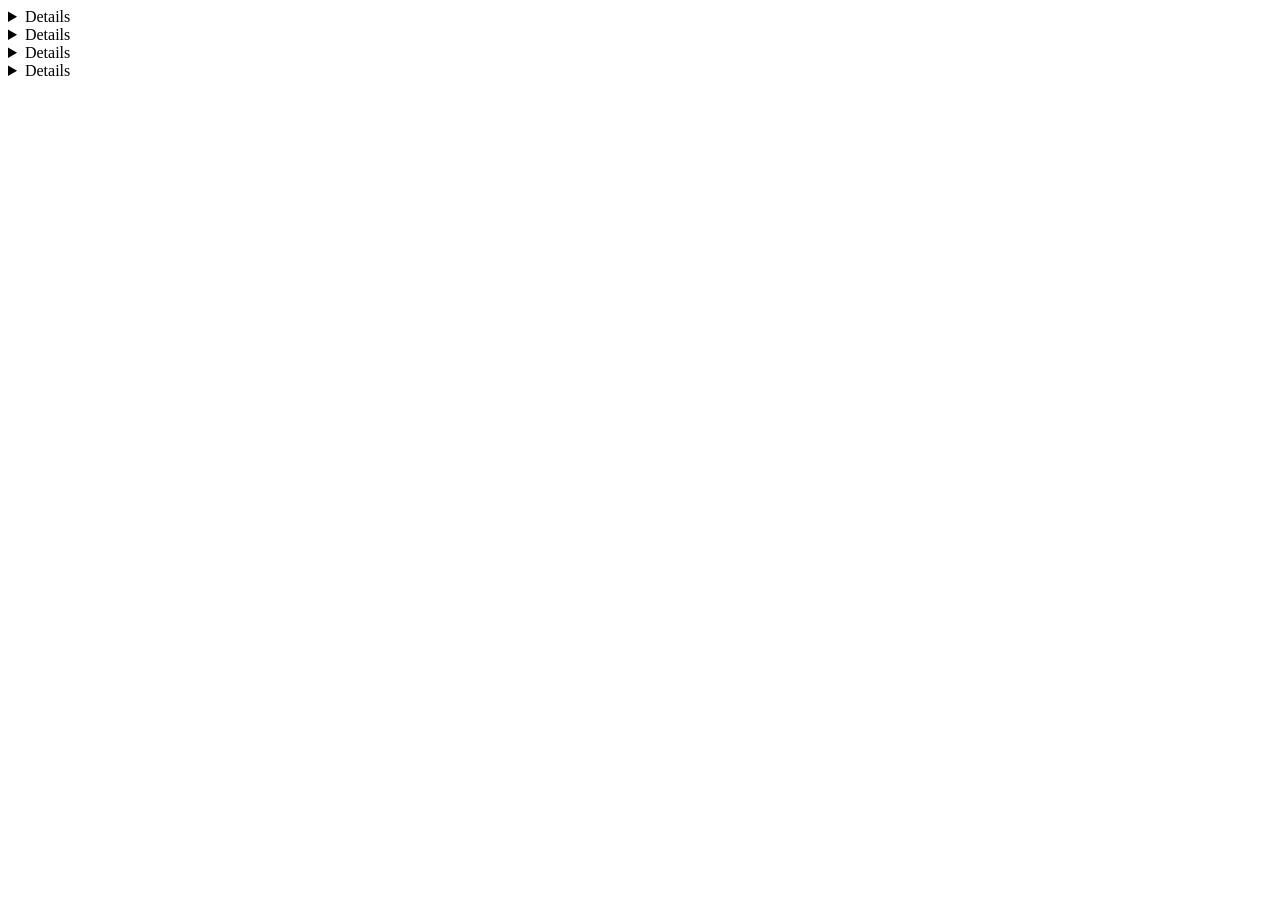
==== HTML/index.html @ b595dc79 "Comecei fazer a homePage so tenho que adicionar as imagems mexer posiçoes dos modais e modificar pra" ====
<!DOCTYPE html>
<html lang="pt-br">
<head>
    <meta charset="UTF-8">
    <meta name="viewport" content="width=device-width, initial-scale=1.0">
    <title>Vagas de Emprego</title>
</head>
<body>
 <details>
   <img src="Bundup imagem.jpg" alt="Bundup" style="width: 10%; height: 0%;">
  <div>
    <h3>Vagas de Emprego Bundup</h3>
    <p>Vagas Disponiveis:<p>
  </div>
</details>

 <details>
   <img src="Bundup imagem.jpg" alt="Bundup" style="width: 10%; height: 0%;">
  <div style="display: center; flex-direction: column; align-items: center;">
    <h3>zion</h3>
    <a href="descricao_zion.html">Vagas de Emprego Disponiveis</a>
    </p>
  </div>
</details>

 <details>
   <img src="Bundup imagem.jpg" alt="Bundup" style="width: 10%; height: 0%;">
  <div style="display: center; flex-direction: column; align-items: center;">
    <h3>Upper</h3>
    <a href="descricao_upper.html">Vagas de Emprego Disponiveis</a>
    </p>
  </div>
</details>

 <details>
   <img src="" alt="" style="">
  <div style="display: center; flex-direction: column; align-items: center;">
    <h3>Cosmos</h3>
    <a href="descricao_cosmos.html">Vagas de Emprego Disponiveis</a>
    </p>
  </div>
</details>




</body>
</html>
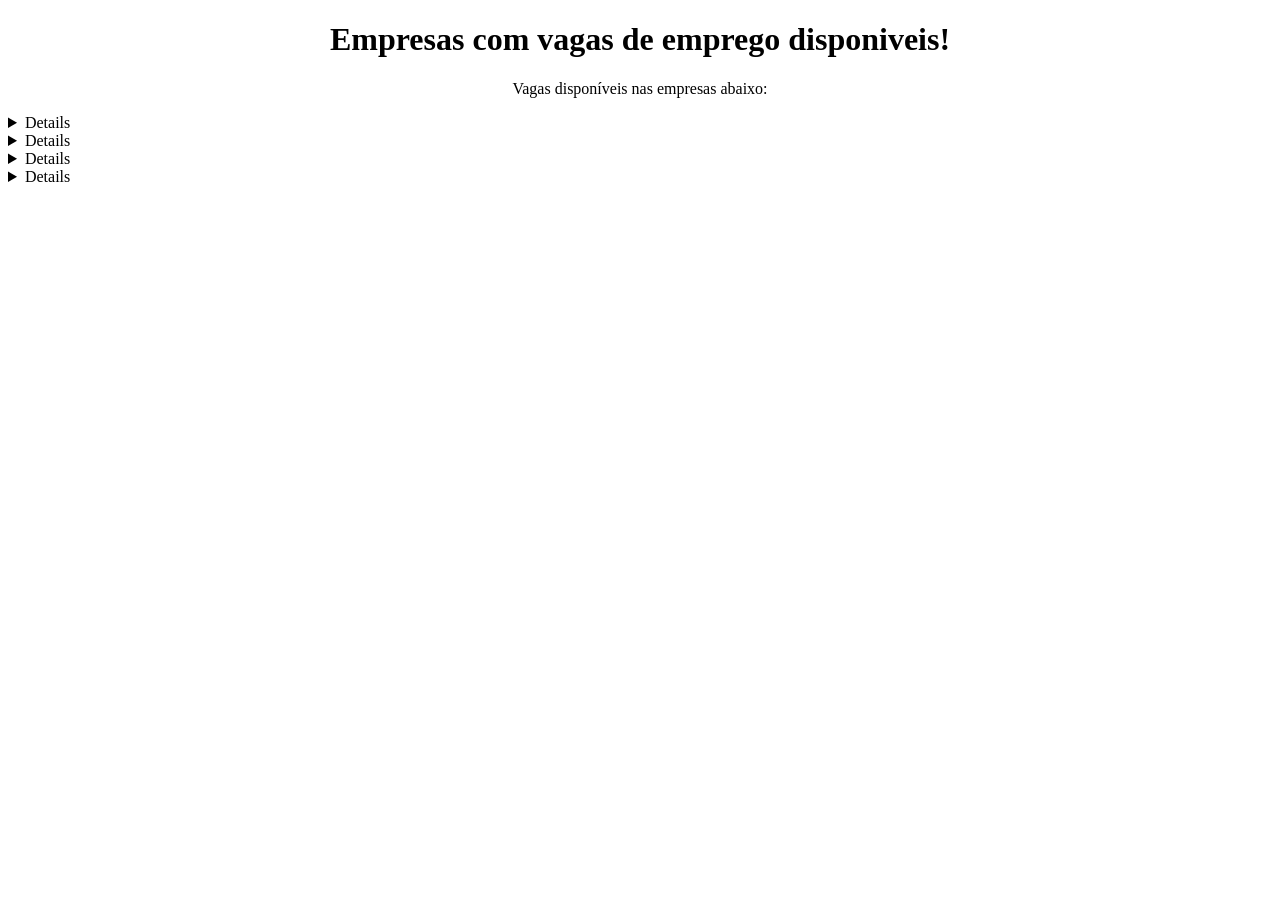
==== commit 24547905: "So mexendo a introduçao" ====
--- a/HTML/index.html
+++ b/HTML/index.html
@@ -3,28 +3,31 @@
 <head>
     <meta charset="UTF-8">
     <meta name="viewport" content="width=device-width, initial-scale=1.0">
-    <title>Vagas de Emprego</title>
+    <title>Vagas de Emprego Facil</title>
 </head>
+  <link rel="stylesheet" href="style.css">
 <body>
+   <h1 style="text-align: center;">Empresas com vagas de emprego disponiveis!</h1>
+   <p style="text-align: center;">Vagas disponíveis nas empresas abaixo:</p>
  <details>
    <img src="Bundup imagem.jpg" alt="Bundup" style="width: 10%; height: 0%;">
   <div>
     <h3>Vagas de Emprego Bundup</h3>
-    <p>Vagas Disponiveis:<p>
+    <a href="descricao_bundup.html">Vagas Disponiveis</a>
   </div>
 </details>
 
  <details>
    <img src="Bundup imagem.jpg" alt="Bundup" style="width: 10%; height: 0%;">
   <div style="display: center; flex-direction: column; align-items: center;">
-    <h3>zion</h3>
-    <a href="descricao_zion.html">Vagas de Emprego Disponiveis</a>
+    <h3>Zion</h3>
+    <a href="descricao_zion.html" class="">Vagas de Emprego Disponiveis</a>
     </p>
   </div>
 </details>
 
  <details>
-   <img src="Bundup imagem.jpg" alt="Bundup" style="width: 10%; height: 0%;">
+   <img src="uper.webp" alt="Bundup" style="width: 10%; height: 0%;">
   <div style="display: center; flex-direction: column; align-items: center;">
     <h3>Upper</h3>
     <a href="descricao_upper.html">Vagas de Emprego Disponiveis</a>
@@ -32,8 +35,8 @@
   </div>
 </details>
 
- <details>
-   <img src="" alt="" style="">
+<details>
+   <img src="cosmos.webp" alt="Cosmos" style="width: 10%; height: 0%;">
   <div style="display: center; flex-direction: column; align-items: center;">
     <h3>Cosmos</h3>
     <a href="descricao_cosmos.html">Vagas de Emprego Disponiveis</a>
@@ -43,6 +46,5 @@
 
 
 
-
 </body>
 </html>
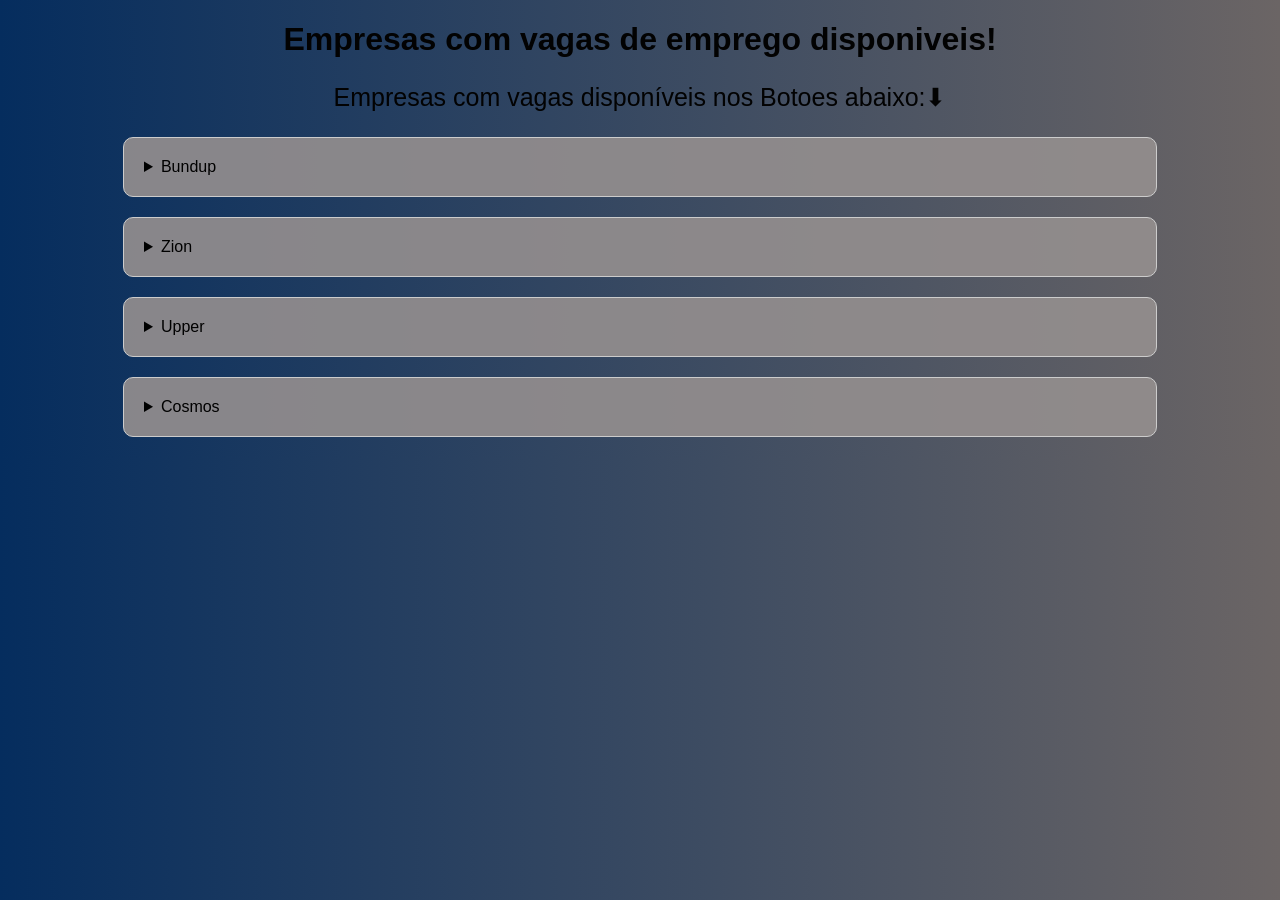
==== commit 98c8a46e: "melhorando a Home page" ====
--- a/HTML/index.html
+++ b/HTML/index.html
@@ -4,29 +4,33 @@
     <meta charset="UTF-8">
     <meta name="viewport" content="width=device-width, initial-scale=1.0">
     <title>Vagas de Emprego Facil</title>
+      <link rel="stylesheet" href="style.css">
 </head>
-  <link rel="stylesheet" href="style.css">
 <body>
    <h1 style="text-align: center;">Empresas com vagas de emprego disponiveis!</h1>
-   <p style="text-align: center;">Vagas disponíveis nas empresas abaixo:</p>
+   <p style="text-align: center;">Empresas com vagas disponíveis nos Botoes abaixo:⬇</p>
  <details>
+  <summary>Bundup</summary>
    <img src="Bundup imagem.jpg" alt="Bundup" style="width: 10%; height: 0%;">
   <div>
-    <h3>Vagas de Emprego Bundup</h3>
+    <h3>Empresa multicanal e varejista especializada em merchandise e produtos oficiais licenciados</h3>
     <a href="descricao_bundup.html">Vagas Disponiveis</a>
   </div>
 </details>
 
  <details>
+    <summary>Zion</summary>
    <img src="Bundup imagem.jpg" alt="Bundup" style="width: 10%; height: 0%;">
   <div style="display: center; flex-direction: column; align-items: center;">
     <h3>Zion</h3>
+     <h4>tecnologia e inteligência de negócios:</h4>
     <a href="descricao_zion.html" class="">Vagas de Emprego Disponiveis</a>
     </p>
   </div>
 </details>
 
  <details>
+    <summary>Upper</summary>
    <img src="uper.webp" alt="Bundup" style="width: 10%; height: 0%;">
   <div style="display: center; flex-direction: column; align-items: center;">
     <h3>Upper</h3>
@@ -36,6 +40,7 @@
 </details>
 
 <details>
+    <summary>Cosmos</summary>
    <img src="cosmos.webp" alt="Cosmos" style="width: 10%; height: 0%;">
   <div style="display: center; flex-direction: column; align-items: center;">
     <h3>Cosmos</h3>
@@ -45,6 +50,5 @@
 </details>
 
 
-
 </body>
 </html>
--- a/HTML/style.css
+++ b/HTML/style.css
@@ -0,0 +1,42 @@
+body {
+    background: linear-gradient(to right, #052d5e, #6b6565);
+    font-family: Arial, sans-serif;
+    margin: 20px;
+    transition: background-color 0.19s ease-in-out;
+}
+
+h1 {
+    color: #020202;
+}
+
+details {
+    background: rgba(148, 143, 143, 0.904);
+    border: 1px solid #ccc;
+    border-radius: 10px;
+    padding: 20px;
+    margin: 20px auto;
+    width: 80%;
+    transition: background-color 7.6s ease-in-out;
+}
+
+img {
+    width: 120px;
+    height: auto;
+}
+
+a {
+    color: rgb(34, 142, 146);
+    text-decoration: solid underline;
+    font-weight: bold;
+    transition: color 0.2s ease;
+}
+
+a:hover {
+    color: red;
+
+}
+p {
+    color: #020202;
+    font-size: 25px;
+    text-align: center;
+}
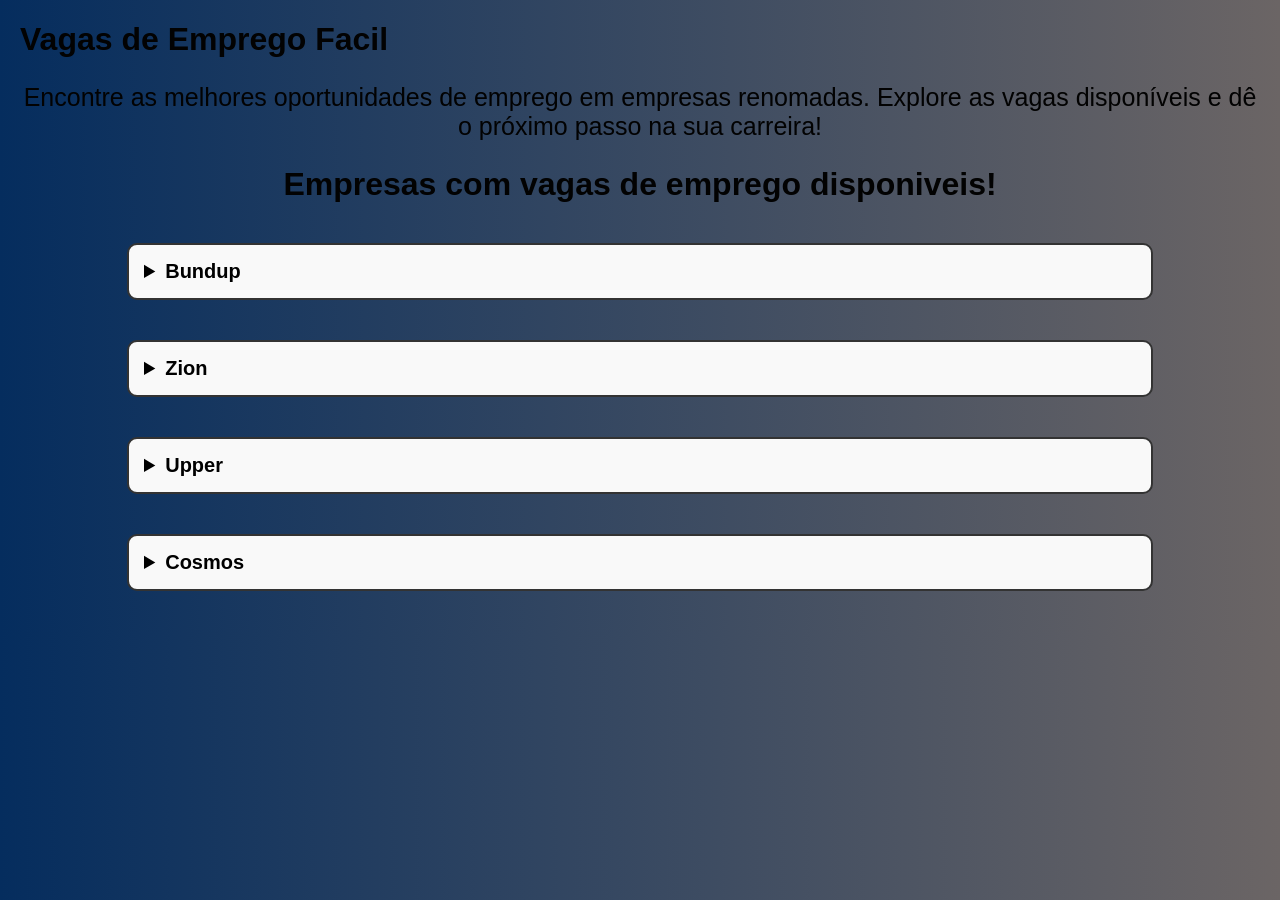
==== commit 2716e6c6: "so testando" ====
--- a/HTML/index.html
+++ b/HTML/index.html
@@ -7,17 +7,23 @@
       <link rel="stylesheet" href="style.css">
 </head>
 <body>
-   <h1 style="text-align: center;">Empresas com vagas de emprego disponiveis!</h1>
-   <p style="text-align: center;">Empresas com vagas disponíveis nos Botoes abaixo:⬇</p>
- <details>
-  <summary>Bundup</summary>
-   <img src="Bundup imagem.jpg" alt="Bundup" style="width: 10%; height: 0%;">
-  <div>
-    <h3>Empresa multicanal e varejista especializada em merchandise e produtos oficiais licenciados</h3>
-    <a href="descricao_bundup.html">Vagas Disponiveis</a>
-  </div>
-</details>
+    <div class="container">
+      
+      <div class="content">
+        <h1>Vagas de Emprego Facil</h1>
+        <p>Encontre as melhores oportunidades de emprego em empresas renomadas. Explore as vagas disponíveis e dê o próximo passo na sua carreira!</p>
+      </div>
 
+     <h1 style="text-align: center;">Empresas com vagas de emprego disponiveis!</h1>
+     <details>
+       <summary>Bundup</summary>
+       <img src="Bundup imagem.jpg" alt="Bundup" style="width: 10%; height: 0%;">
+       <div>
+         <h3>Empresa multicanal e varejista especializada em merchandise e produtos oficiais licenciados</h3>
+         <a href="descricao_bundup.html">Vagas Disponiveis</a>
+        </div>
+      </details>
+      
  <details>
     <summary>Zion</summary>
    <img src="Bundup imagem.jpg" alt="Bundup" style="width: 10%; height: 0%;">
@@ -49,6 +55,5 @@
   </div>
 </details>
 
-
 </body>
 </html>
--- a/HTML/style.css
+++ b/HTML/style.css
@@ -39,4 +39,33 @@
     color: #020202;
     font-size: 25px;
     text-align: center;
-}+}
+
+
+
+
+
+details {
+    border: 2px solid #333;
+    border-radius: 10px;
+    padding: 15px;
+    margin: 40px auto;
+    width: 80%;
+    background-color: #f9f9f9;/
+    box-shadow: 0 4px 8px rgba(0,0,0,0.2);
+}
+
+summary {
+    font-size: 20px;
+    font-weight: bold;
+    cursor: pointer;
+}
+
+details img {
+    display: block;
+    margin: 15px auto;
+}
+
+details div {
+    text-align: left;
+}
